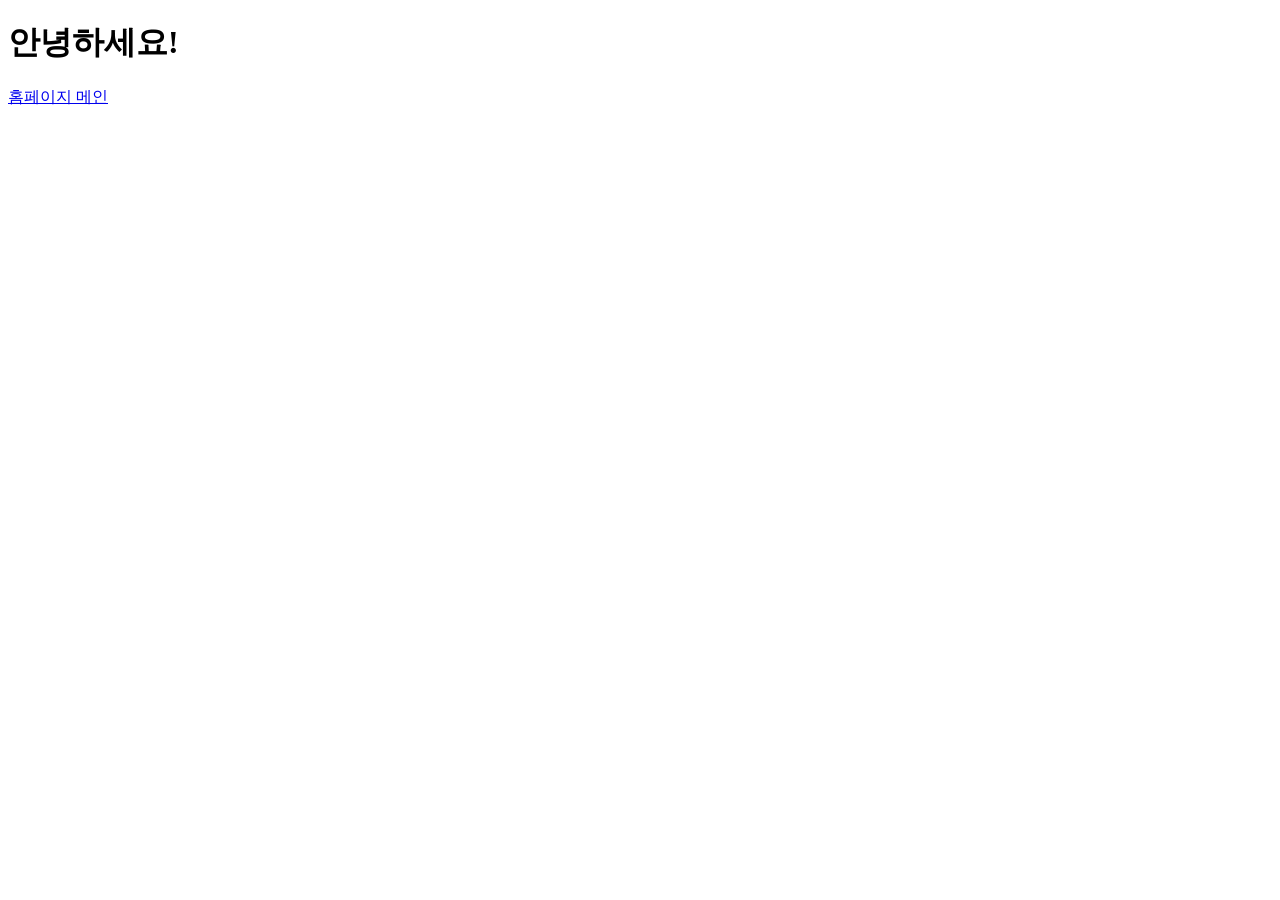
==== demo/src/main/resources/templates/hello.html @ 3e8db7dd "first commit" ====
<!DOCTYPE html>
<html xmlns:th="http://www.thymeleaf.org">
<head>
<meta charset="UTF-8">
<title>Hello 페이지</title>
</head>
<body>
<h1>안녕하세요!</h1>
<p th:text="${data}"></p>
<a href="/">홈페이지 메인</a>
</body>
</html>
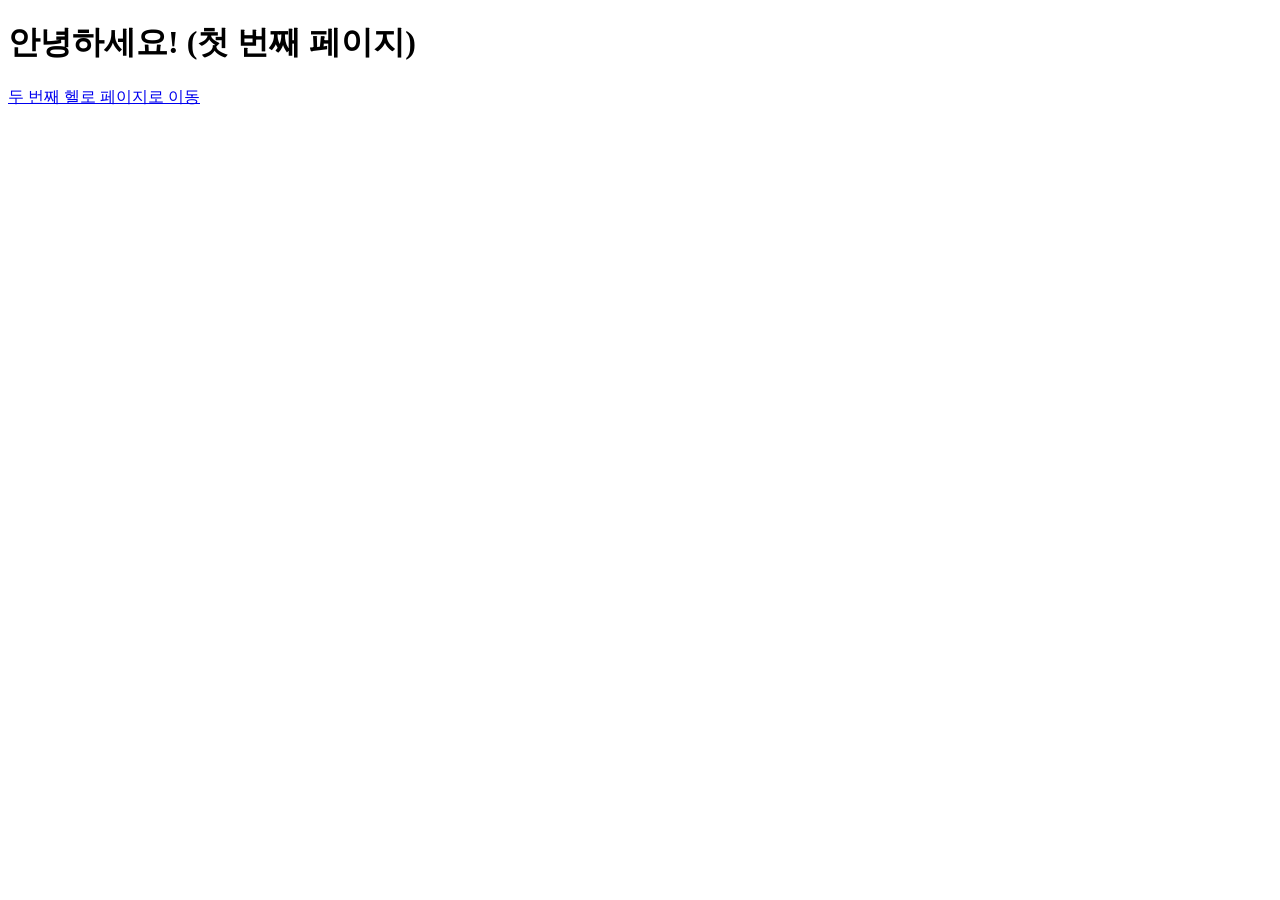
==== commit f67cb4b4: "2주차 실습 완료" ====
--- a/demo/src/main/resources/templates/hello.html
+++ b/demo/src/main/resources/templates/hello.html
@@ -2,11 +2,11 @@
 <html xmlns:th="http://www.thymeleaf.org">
 <head>
 <meta charset="UTF-8">
-<title>Hello 페이지</title>
+<title>Hello 페이지 1</title>
 </head>
 <body>
-<h1>안녕하세요!</h1>
+<h1>안녕하세요! (첫 번째 페이지)</h1>
 <p th:text="${data}"></p>
-<a href="/">홈페이지 메인</a>
+<a href="/hello2">두 번째 헬로 페이지로 이동</a>
 </body>
 </html>
